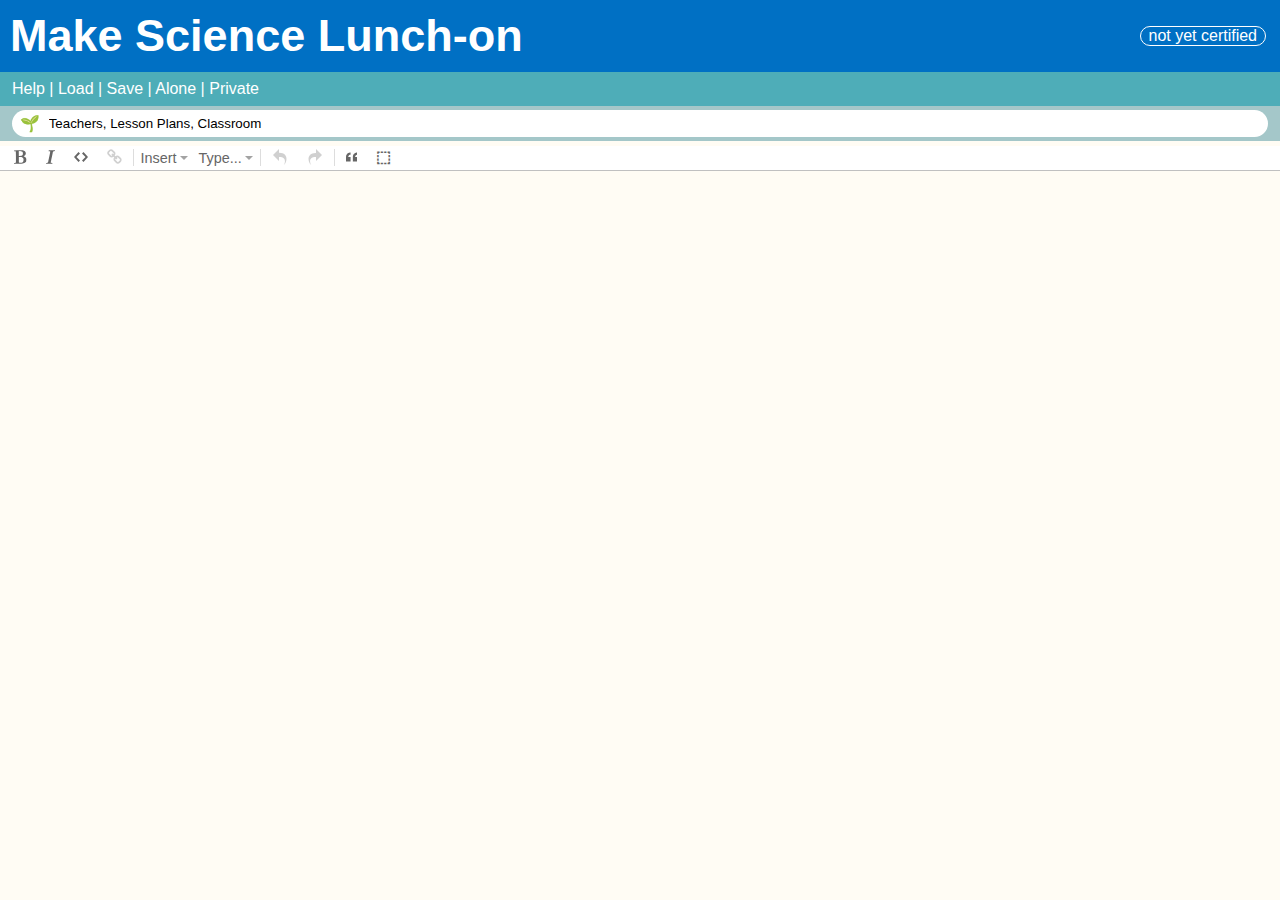
==== page.html @ 37758d6f "implement correct saving" ====
<!doctype html>
<html class="no-js" lang="">

<head>
  <meta charset="utf-8">
  <title>Sustaincia</title>
  <meta name="description" content="Open Sustainable Platform for Everyone">
  <meta name="viewport" content="width=device-width, initial-scale=1">

  	<script>function $(i){return document.getElementById(i)}</script>

	<script type="text/javascript" src="./y-prosemirror/prosemirror.js" async></script>
	<link rel=stylesheet href="./y-prosemirror/prosemirror.css" async defer>

  <link rel="manifest" href="site.webmanifest">
  <link rel="apple-touch-icon" href="icon.png">
  <!-- Place favicon.ico in the root directory -->

  <link rel="stylesheet" href="css/normalize.css">
  <link rel="stylesheet" href="css/main.css">

  <meta name="theme-color" content="#fafafa">
</head>

<body style="background:#FFFCF4;font-family:Arial;margin:0;">
  <!--[if IE]>
    <p class="browserupgrade">You are using an <strong>outdated</strong> browser. Please <a href="https://browsehappy.com/">upgrade your browser</a> to improve your experience and security.</p>
  <![endif]-->

	<style>
		h1 { margin:0;font-size: 5vh; }
		.buttons { border:1px solid white;border-radius:2em;padding:0 0.5em;margin:0.25em; }
	</style>

	<!-- header -->
	<div style="background:#0070c4;color:white;padding:10px;display:flex;flex-direction:row;align-items:center;justify-content:space-between;">

		<h1 id="title">Make Science Lunch-on</h1>
		<div>
			<div class="buttons">not yet certified</div>
		</div>

		<!--<img src='sustaincia.svg' alt="Sustaincia" style="width:64px;height:64px;"></img>-->

	</div>

	<div id="content" style="display:none;">Open Science Platform for Everyone</div>

	<script>
		// a way to save the file
		var content = document.getElementById( "content" )	
		var filename = $( "title" ).textContent + ".txt"

		function loadText( file ){
			var read=new FileReader();
			read.onload=(d)=>{
				window.prosemirror.prosemirrorView.destroy()
				$( "editor" ).parentNode.remove()
				window.prosemirror.provider.destroy()
				window.prosemirror.ydoc.destroy()

				$("content").innerHTML=d.target.result 
				filename=file.name

				window.prosemirror.load( $("content") )
			};
			read.readAsText( file );
		}

		function saveText(){
			$( "content" ).appendChild( window.prosemirror.save() )
			windowURL = window.webkitURL || window.URL;
			savelink = document.createElement( 'a' );
			savelink.download=filename;
			savelink.href = windowURL.createObjectURL( new Blob( [ $( "content" ).innerHTML ] , { type: 'text/plain' } ) );
			savelink.style.display = "none";
			document.body.appendChild( savelink );
			savelink.click();
		}
	</script>

	<!-- banner -->
	<div style="background:#4eadb8;color:white;padding:0.5em 12px;">

		<span> Help </span>

		|<span onclick='$( "load" ).click()'> Load </span>
		<input type="file" id="load" accept=".txt" style="display:none" onchange='loadText( this.files[0] )'/>

		|<span onclick='$( "save" ).click()'> Save </span>
		<input type="button" id="save" style="display:none" onclick='saveText()'/>

		|<span> Alone </span>
		|<span> Private </span>
		  <button type="button" class="y-connect-btn" style="display:none;">Disconnect</button>
	</div>

	<!-- Need -->
	<div style="background:#a4c7c9;padding:0.25em 12px;display:flex;">
		<label style="background:white;border-radius:2em;padding:0.25em 0.5em;display:flex;flex-grow:1;">🌱 
			<input style="border:0;flex-grow:1;margin:0 0.5em;font-family:Arial;" placeholder="enter whatever you need or help with here ..." value="Teachers, Lesson Plans, Classroom"></input>
		</label>
	</div>

    <!-- PROSEMIRROR -->
    <style>
      placeholder {
        display: inline;
        border: 1px solid #ccc;
        color: #ccc;
      }
      placeholder:after {
        content: "☁";
        font-size: 200%;
        line-height: 0.1;
        font-weight: bold;
      }
      .ProseMirror img { max-width: 100px }
      /* this is a rough fix for the first cursor position when the first paragraph is empty */
      .ProseMirror > .ProseMirror-yjs-cursor:first-child {
        margin-top: 16px;
      }
      .ProseMirror p:first-child, .ProseMirror h1:first-child, .ProseMirror h2:first-child, .ProseMirror h3:first-child, .ProseMirror h4:first-child, .ProseMirror h5:first-child, .ProseMirror h6:first-child {
        margin-top: 16px
      }
      .ProseMirror-yjs-cursor {
        position: absolute;
        border-left: black;
        border-left-style: solid;
        border-left-width: 2px;
        border-color: orange;
        height: 1em;
        word-break: normal;
        pointer-events: none;
      }
      .ProseMirror-yjs-cursor > div {
        position: relative;
        top: -1.05em;
        font-size: 13px;
        background-color: rgb(250, 129, 0);
        font-family: serif;
        font-style: normal;
        font-weight: normal;
        line-height: normal;
        user-select: none;
        color: white;
        padding-left: 2px;
        padding-right: 2px;
      }
      [ychange_state] {
        position: relative;
      }
      [ychange_state]:hover::before {
        content: attr(ychange_user);
        background-color: #fa8100;
        position: absolute;
        top: -14px;
        right: 0;
        font-size: 12px;
        padding: 0 2px;
        border-radius: 3px 3px 0 0;
        color: #fdfdfe;
        user-select: none;
        word-break: normal;
      }
      *[ychange_state='added'] {
        background-color: #fa810069;
      }
      ychange[ychange_state='removed'] {
        color: rgb(250, 129, 0);
        text-decoration: line-through;
      }
      *:not(ychange)[ychange_state='removed'] {
        background-color: #ff9494c9;
        text-decoration: line-through;
      }
      img[ychange_state='removed'] {
        padding: 2px;
      }
    </style>
	<!-- END OF PROSEMIRROR -->

</body></html>
---- y-prosemirror/prosemirror.css ----
.ProseMirror {
  position: relative;
}

.ProseMirror {
  word-wrap: break-word;
  white-space: pre-wrap;
  -webkit-font-variant-ligatures: none;
  font-variant-ligatures: none;
}

.ProseMirror pre {
  white-space: pre-wrap;
}

.ProseMirror li {
  position: relative;
}

.ProseMirror-hideselection *::selection { background: transparent; }
.ProseMirror-hideselection *::-moz-selection { background: transparent; }
.ProseMirror-hideselection { caret-color: transparent; }

.ProseMirror-selectednode {
  outline: 2px solid #8cf;
}

/* Make sure li selections wrap around markers */

li.ProseMirror-selectednode {
  outline: none;
}

li.ProseMirror-selectednode:after {
  content: "";
  position: absolute;
  left: -32px;
  right: -2px; top: -2px; bottom: -2px;
  border: 2px solid #8cf;
  pointer-events: none;
}
.ProseMirror-textblock-dropdown {
  min-width: 3em;
}

.ProseMirror-menu {
  margin: 0 -4px;
  line-height: 1;
}

.ProseMirror-tooltip .ProseMirror-menu {
  width: -webkit-fit-content;
  width: fit-content;
  white-space: pre;
}

.ProseMirror-menuitem {
  margin-right: 3px;
  display: inline-block;
}

.ProseMirror-menuseparator {
  border-right: 1px solid #ddd;
  margin-right: 3px;
}

.ProseMirror-menu-dropdown, .ProseMirror-menu-dropdown-menu {
  font-size: 90%;
  white-space: nowrap;
}

.ProseMirror-menu-dropdown {
  vertical-align: 1px;
  cursor: pointer;
  position: relative;
  padding-right: 15px;
}

.ProseMirror-menu-dropdown-wrap {
  padding: 1px 0 1px 4px;
  display: inline-block;
  position: relative;
}

.ProseMirror-menu-dropdown:after {
  content: "";
  border-left: 4px solid transparent;
  border-right: 4px solid transparent;
  border-top: 4px solid currentColor;
  opacity: .6;
  position: absolute;
  right: 4px;
  top: calc(50% - 2px);
}

.ProseMirror-menu-dropdown-menu, .ProseMirror-menu-submenu {
  position: absolute;
  background: white;
  color: #666;
  border: 1px solid #aaa;
  padding: 2px;
}

.ProseMirror-menu-dropdown-menu {
  z-index: 15;
  min-width: 6em;
}

.ProseMirror-menu-dropdown-item {
  cursor: pointer;
  padding: 2px 8px 2px 4px;
}

.ProseMirror-menu-dropdown-item:hover {
  background: #f2f2f2;
}

.ProseMirror-menu-submenu-wrap {
  position: relative;
  margin-right: -4px;
}

.ProseMirror-menu-submenu-label:after {
  content: "";
  border-top: 4px solid transparent;
  border-bottom: 4px solid transparent;
  border-left: 4px solid currentColor;
  opacity: .6;
  position: absolute;
  right: 4px;
  top: calc(50% - 4px);
}

.ProseMirror-menu-submenu {
  display: none;
  min-width: 4em;
  left: 100%;
  top: -3px;
}

.ProseMirror-menu-active {
  background: #eee;
  border-radius: 4px;
}

.ProseMirror-menu-active {
  background: #eee;
  border-radius: 4px;
}

.ProseMirror-menu-disabled {
  opacity: .3;
}

.ProseMirror-menu-submenu-wrap:hover .ProseMirror-menu-submenu, .ProseMirror-menu-submenu-wrap-active .ProseMirror-menu-submenu {
  display: block;
}

.ProseMirror-menubar {
  border-top-left-radius: inherit;
  border-top-right-radius: inherit;
  position: relative;
  min-height: 1em;
  color: #666;
  padding: 1px 6px;
  top: 0; left: 0; right: 0;
  border-bottom: 1px solid silver;
  background: white;
  z-index: 10;
  -moz-box-sizing: border-box;
  box-sizing: border-box;
  overflow: visible;
}

.ProseMirror-icon {
  display: inline-block;
  line-height: .8;
  vertical-align: -2px; /* Compensate for padding */
  padding: 2px 8px;
  cursor: pointer;
}

.ProseMirror-menu-disabled.ProseMirror-icon {
  cursor: default;
}

.ProseMirror-icon svg {
  fill: currentColor;
  height: 1em;
}

.ProseMirror-icon span {
  vertical-align: text-top;
}
.ProseMirror-gapcursor {
  display: none;
  pointer-events: none;
  position: absolute;
}

.ProseMirror-gapcursor:after {
  content: "";
  display: block;
  position: absolute;
  top: -2px;
  width: 20px;
  border-top: 1px solid black;
  animation: ProseMirror-cursor-blink 1.1s steps(2, start) infinite;
}

@keyframes ProseMirror-cursor-blink {
  to {
    visibility: hidden;
  }
}

.ProseMirror-focused .ProseMirror-gapcursor {
  display: block;
}
/* Add space around the hr to make clicking it easier */

.ProseMirror-example-setup-style hr {
  padding: 2px 10px;
  border: none;
  margin: 1em 0;
}

.ProseMirror-example-setup-style hr:after {
  content: "";
  display: block;
  height: 1px;
  background-color: silver;
  line-height: 2px;
}

.ProseMirror ul, .ProseMirror ol {
  padding-left: 30px;
}

.ProseMirror blockquote {
  padding-left: 1em;
  border-left: 3px solid #eee;
  margin-left: 0; margin-right: 0;
}

.ProseMirror-example-setup-style img {
  cursor: default;
}

.ProseMirror-prompt {
  background: white;
  padding: 5px 10px 5px 15px;
  border: 1px solid silver;
  position: fixed;
  border-radius: 3px;
  z-index: 11;
  box-shadow: -.5px 2px 5px rgba(0, 0, 0, .2);
}

.ProseMirror-prompt h5 {
  margin: 0;
  font-weight: normal;
  font-size: 100%;
  color: #444;
}

.ProseMirror-prompt input[type="text"],
.ProseMirror-prompt textarea {
  background: #eee;
  border: none;
  outline: none;
}

.ProseMirror-prompt input[type="text"] {
  padding: 0 4px;
}

.ProseMirror-prompt-close {
  position: absolute;
  left: 2px; top: 1px;
  color: #666;
  border: none; background: transparent; padding: 0;
}

.ProseMirror-prompt-close:after {
  content: "✕";
  font-size: 12px;
}

.ProseMirror-invalid {
  background: #ffc;
  border: 1px solid #cc7;
  border-radius: 4px;
  padding: 5px 10px;
  position: absolute;
  min-width: 10em;
}

.ProseMirror-prompt-buttons {
  margin-top: 5px;
  display: none;
}
#editor, .editor {
  /*background: white;
  border-radius: 4px;
  border: 2px solid rgba(0, 0, 0, 0.2);
  */
  color: black;
  background-clip: padding-box;
  padding: 5px 0;
  margin-bottom: 23px;
}

.ProseMirror p:first-child,
.ProseMirror h1:first-child,
.ProseMirror h2:first-child,
.ProseMirror h3:first-child,
.ProseMirror h4:first-child,
.ProseMirror h5:first-child,
.ProseMirror h6:first-child {
  margin-top: 10px;
}

.ProseMirror {
  padding: 4px 8px 4px 14px;
  line-height: 1.2;
  outline: none;
}

.ProseMirror p { margin-bottom: 1em }
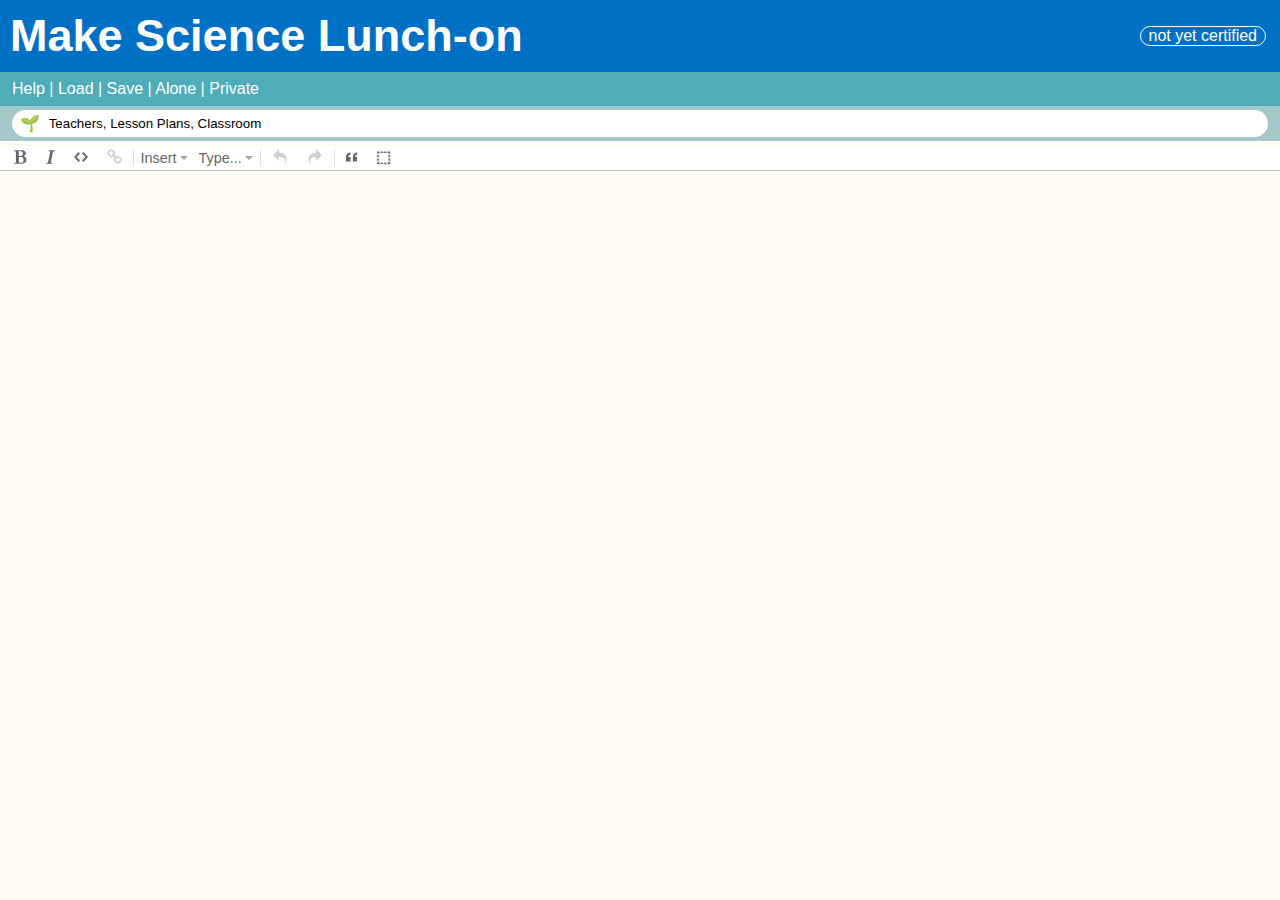
==== commit 034361be: "fix bug with content saving" ====
--- a/page.html
+++ b/page.html
@@ -68,6 +68,7 @@
 		}
 
 		function saveText(){
+			$( "content" ).innerHTML = ""
 			$( "content" ).appendChild( window.prosemirror.save() )
 			windowURL = window.webkitURL || window.URL;
 			savelink = document.createElement( 'a' );
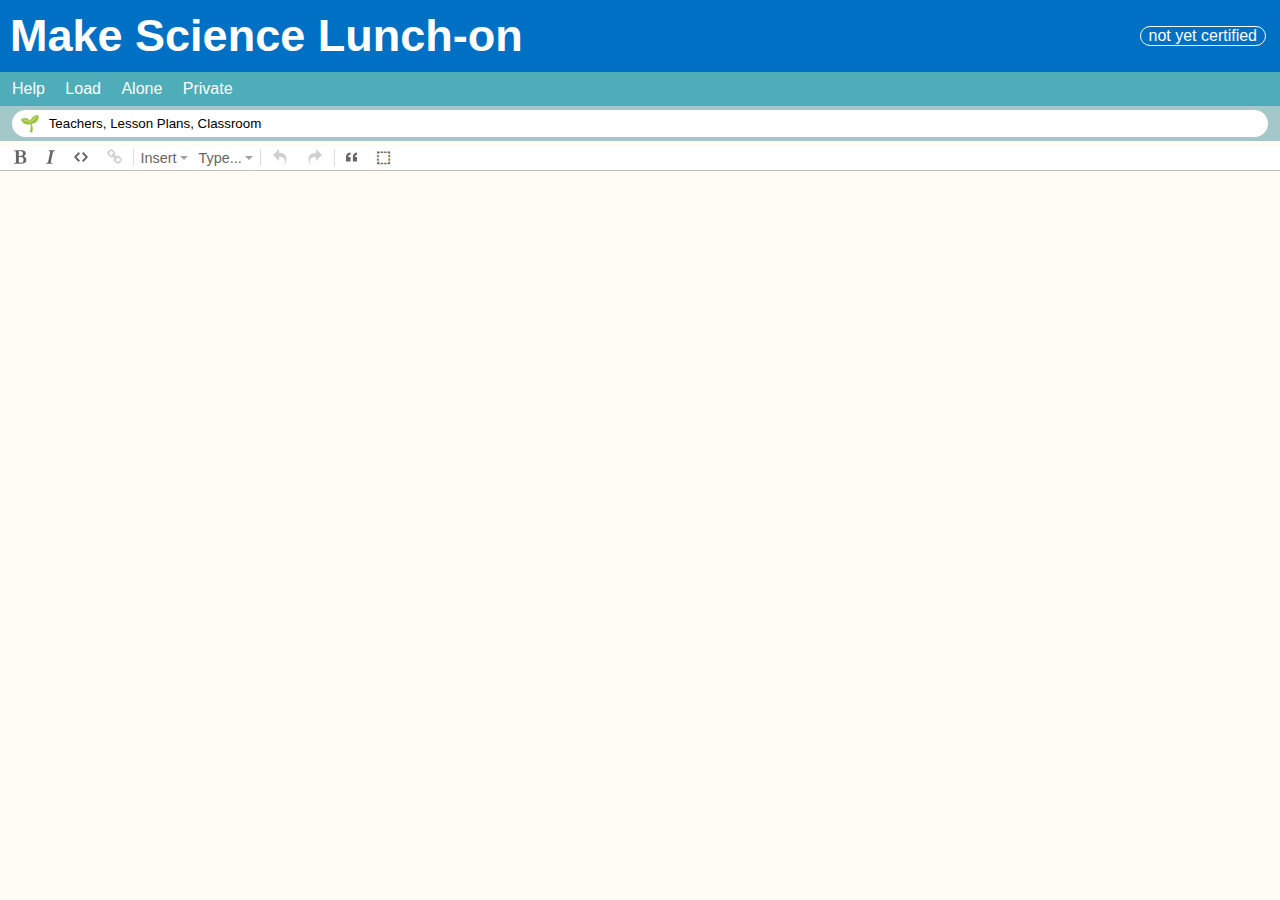
==== commit 1a3c51fc: "load save toggle" ====
--- a/page.html
+++ b/page.html
@@ -30,6 +30,7 @@
 	<style>
 		h1 { margin:0;font-size: 5vh; }
 		.buttons { border:1px solid white;border-radius:2em;padding:0 0.5em;margin:0.25em; }
+		.actions > span { margin-right:1em;cursor:pointer; }
 	</style>
 
 	<!-- header -->
@@ -44,10 +45,10 @@
 
 	</div>
 
-	<div id="content" style="display:none;">Open Science Platform for Everyone</div>
+	<div id="content" style="display:none;">Beneficial Sustainability for Everyone</div>
 
 	<script>
-		// a way to save the file
+		// Load and Save
 		var content = document.getElementById( "content" )	
 		var filename = $( "title" ).textContent + ".txt"
 
@@ -64,7 +65,10 @@
 
 				window.prosemirror.load( $("content") )
 			};
-			read.readAsText( file );
+
+			$( "load-" ).style.display = "none"
+			$( "save-" ).style.display = ""
+			read.readAsText( file )
 		}
 
 		function saveText(){
@@ -80,25 +84,26 @@
 		}
 	</script>
 
-	<!-- banner -->
-	<div style="background:#4eadb8;color:white;padding:0.5em 12px;">
+	<!-- actions -->
+	<div class="actions" style="background:#4eadb8;color:white;padding:0.5em 12px;">
 
 		<span> Help </span>
 
-		|<span onclick='$( "load" ).click()'> Load </span>
+		<span id="load-" onclick='$( "load" ).click()'> Load </span>
 		<input type="file" id="load" accept=".txt" style="display:none" onchange='loadText( this.files[0] )'/>
 
-		|<span onclick='$( "save" ).click()'> Save </span>
+		<span id="save-" onclick='$( "save" ).click()' style="display:none;"> Save </span>
 		<input type="button" id="save" style="display:none" onclick='saveText()'/>
 
-		|<span> Alone </span>
-		|<span> Private </span>
+		<span> Alone </span>
 		  <button type="button" class="y-connect-btn" style="display:none;">Disconnect</button>
+
+		<span> Private </span>
 	</div>
 
 	<!-- Need -->
 	<div style="background:#a4c7c9;padding:0.25em 12px;display:flex;">
-		<label style="background:white;border-radius:2em;padding:0.25em 0.5em;display:flex;flex-grow:1;">🌱 
+		<label alt="hello" style="background:white;border-radius:2em;padding:0.25em 0.5em;display:flex;flex-grow:1;">🌱 
 			<input style="border:0;flex-grow:1;margin:0 0.5em;font-family:Arial;" placeholder="enter whatever you need or help with here ..." value="Teachers, Lesson Plans, Classroom"></input>
 		</label>
 	</div>
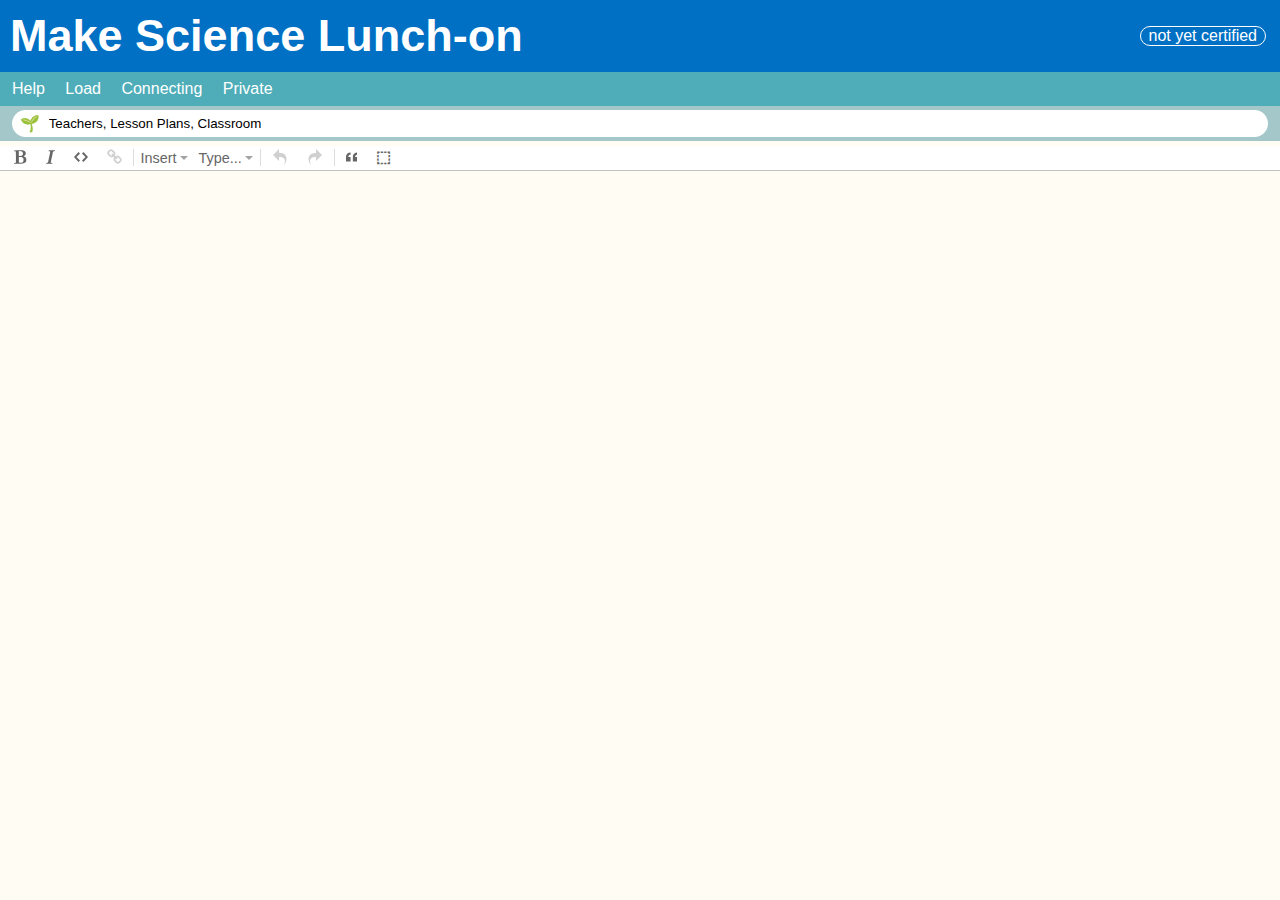
==== commit 1fcbf658: "correct connection status" ====
--- a/page.html
+++ b/page.html
@@ -22,7 +22,7 @@
   <meta name="theme-color" content="#fafafa">
 </head>
 
-<body style="background:#FFFCF4;font-family:Arial;margin:0;">
+<body style="background:#FFFCF4;font-family:Arial;margin:0;display:flex;flex-direction:column;height:100vh;">
   <!--[if IE]>
     <p class="browserupgrade">You are using an <strong>outdated</strong> browser. Please <a href="https://browsehappy.com/">upgrade your browser</a> to improve your experience and security.</p>
   <![endif]-->
@@ -31,6 +31,7 @@
 		h1 { margin:0;font-size: 5vh; }
 		.buttons { border:1px solid white;border-radius:2em;padding:0 0.5em;margin:0.25em; }
 		.actions > span { margin-right:1em;cursor:pointer; }
+		.notselect { -webkit-user-select: none;-moz-user-select: none;-ms-user-select: none;user-select: none; }
 	</style>
 
 	<!-- header -->
@@ -40,8 +41,6 @@
 		<div>
 			<div class="buttons">not yet certified</div>
 		</div>
-
-		<!--<img src='sustaincia.svg' alt="Sustaincia" style="width:64px;height:64px;"></img>-->
 
 	</div>
 
@@ -85,7 +84,7 @@
 	</script>
 
 	<!-- actions -->
-	<div class="actions" style="background:#4eadb8;color:white;padding:0.5em 12px;">
+	<div class="actions notselect" style="background:#4eadb8;color:white;padding:0.5em 12px;">
 
 		<span> Help </span>
 
@@ -95,8 +94,7 @@
 		<span id="save-" onclick='$( "save" ).click()' style="display:none;"> Save </span>
 		<input type="button" id="save" style="display:none" onclick='saveText()'/>
 
-		<span> Alone </span>
-		  <button type="button" class="y-connect-btn" style="display:none;">Disconnect</button>
+		<span id="link-" class="y-connect-btn"> Connecting </span>
 
 		<span> Private </span>
 	</div>
@@ -110,6 +108,8 @@
 
     <!-- PROSEMIRROR -->
     <style>
+      .ProseMirror { color: #141935; }
+
       placeholder {
         display: inline;
         border: 1px solid #ccc;
--- a/y-prosemirror/prosemirror.css
+++ b/y-prosemirror/prosemirror.css
@@ -1,5 +1,6 @@
 .ProseMirror {
   position: relative;
+  flex-grow: 1;
 }
 
 .ProseMirror {
@@ -305,10 +306,23 @@
   border-radius: 4px;
   border: 2px solid rgba(0, 0, 0, 0.2);
   */
+  display: flex;
+  flex-grow: 1;
   color: black;
   background-clip: padding-box;
   padding: 5px 0;
   margin-bottom: 23px;
+}
+
+.ProseMirror-container {
+  display: flex;
+  flex-grow: 1;
+}
+
+.ProseMirror-menubar-wrapper {
+  display: flex;
+  flex-grow: 1;
+  flex-direction: column;
 }
 
 .ProseMirror p:first-child,
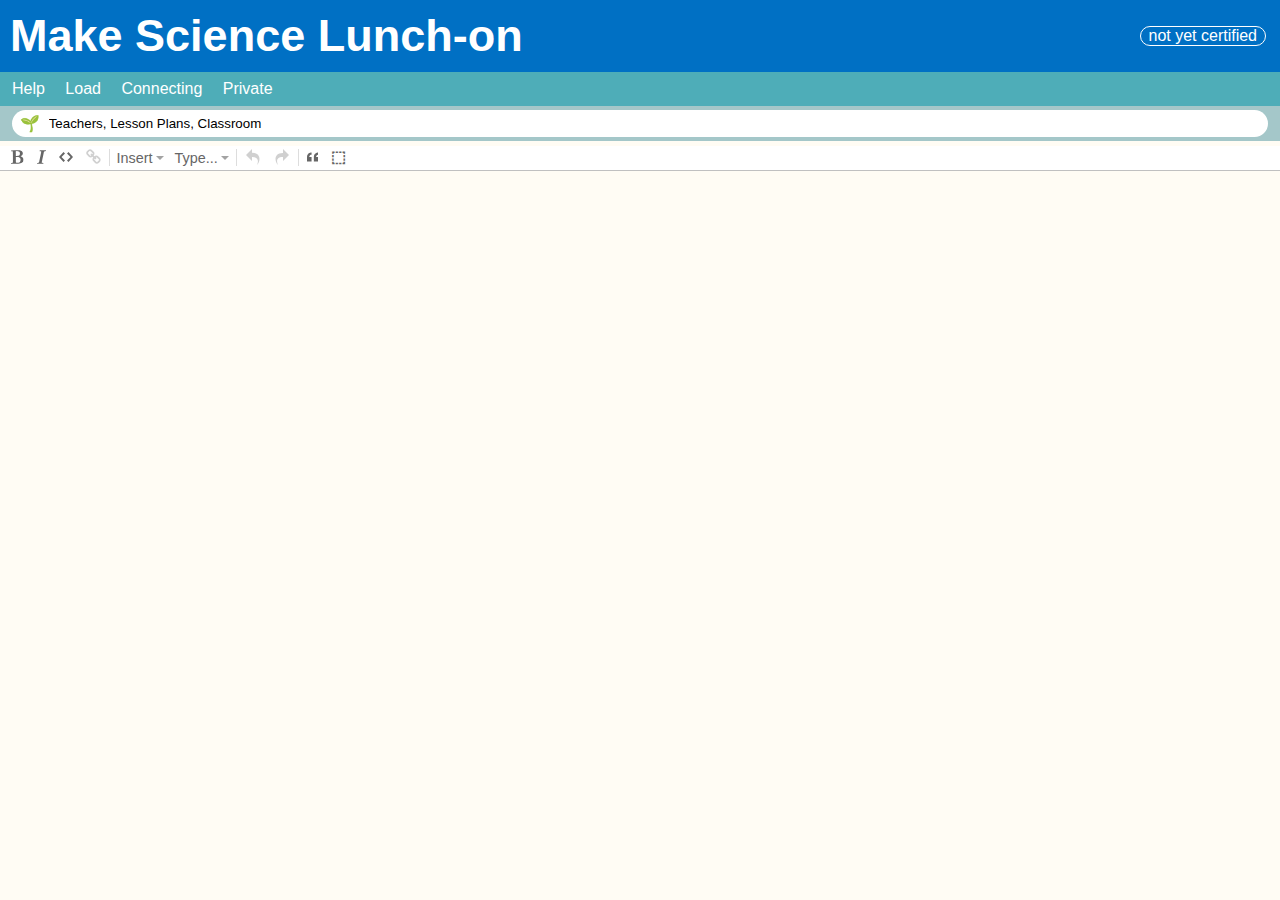
==== commit b38e60c2: "allow large img and make doc icon smaller" ====
--- a/page.html
+++ b/page.html
@@ -121,7 +121,10 @@
         line-height: 0.1;
         font-weight: bold;
       }
-      .ProseMirror img { max-width: 100px }
+      .ProseMirror img { 
+      	max-width: calc( 100% - 15px );
+      	/* max-height: 40vh; */
+	}
       /* this is a rough fix for the first cursor position when the first paragraph is empty */
       .ProseMirror > .ProseMirror-yjs-cursor:first-child {
         margin-top: 16px;
--- a/y-prosemirror/prosemirror.css
+++ b/y-prosemirror/prosemirror.css
@@ -177,7 +177,7 @@
   display: inline-block;
   line-height: .8;
   vertical-align: -2px; /* Compensate for padding */
-  padding: 2px 8px;
+  padding: 2px 5px;
   cursor: pointer;
 }
 
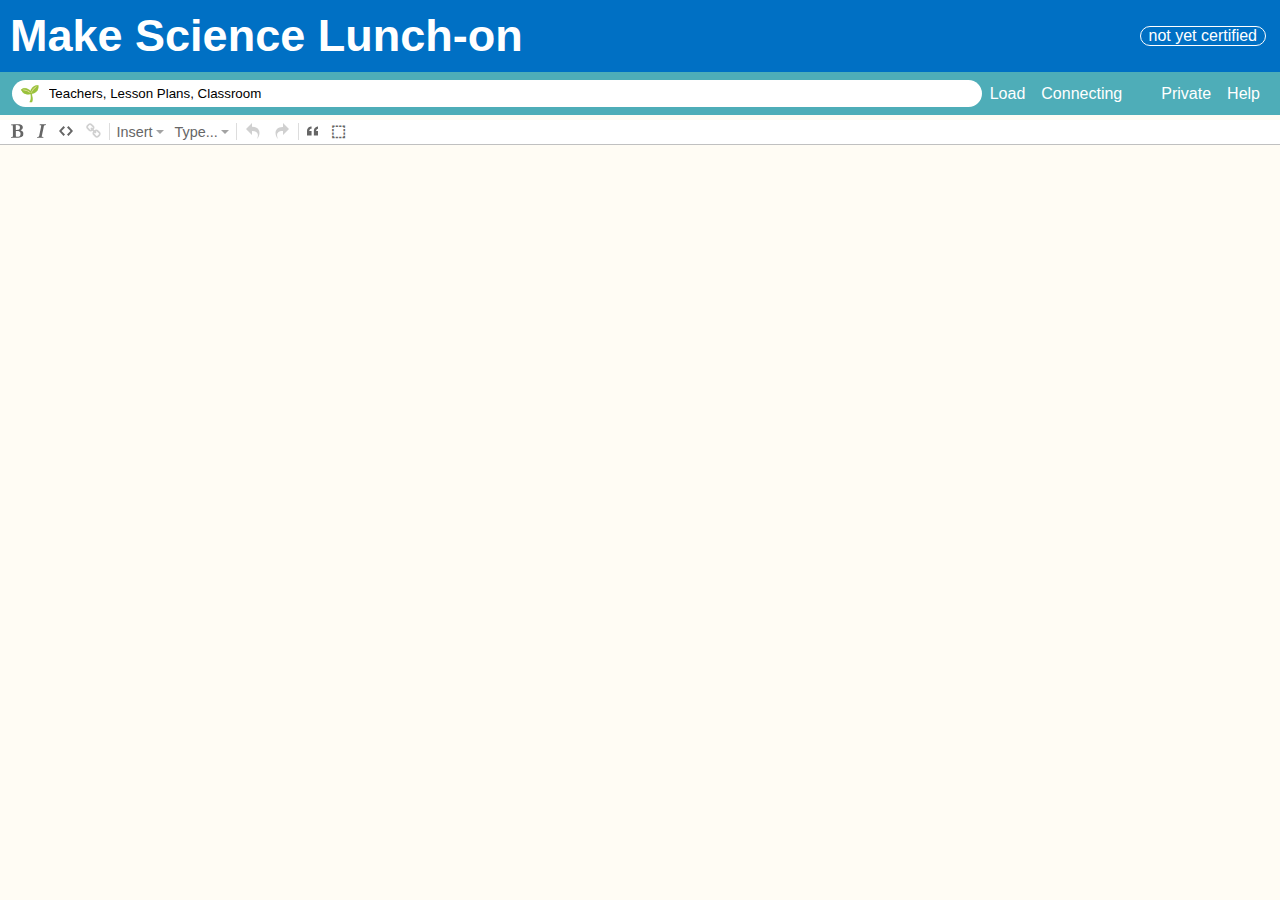
==== commit cc15292b: "fixed too many connectionBtn DOM update, reorganized actions" ====
--- a/page.html
+++ b/page.html
@@ -30,7 +30,7 @@
 	<style>
 		h1 { margin:0;font-size: 5vh; }
 		.buttons { border:1px solid white;border-radius:2em;padding:0 0.5em;margin:0.25em; }
-		.actions > span { margin-right:1em;cursor:pointer; }
+		.actions > span { margin:0.2em 0.5em;cursor:pointer; }
 		.notselect { -webkit-user-select: none;-moz-user-select: none;-ms-user-select: none;user-select: none; }
 	</style>
 
@@ -84,9 +84,11 @@
 	</script>
 
 	<!-- actions -->
-	<div class="actions notselect" style="background:#4eadb8;color:white;padding:0.5em 12px;">
-
-		<span> Help </span>
+	<div class="actions notselect" style="background:#4eadb8;color:white;padding:0.25em 12px;display:flex;align-items:center;flex-wrap:wrap;justify-content:space-between;flex-direction:row;">
+		<!-- Need -->
+		<label style="background:white;border-radius:2em;padding:0.25em 0.5em;margin:0.25em 0;display:flex;flex-grow:1;min-width:300px;">🌱 
+			<input style="border:0;flex-grow:1;margin:0 0.5em;font-family:Arial;" placeholder="enter whatever you need or help with here ..." value="Teachers, Lesson Plans, Classroom"></input>
+		</label>
 
 		<span id="load-" onclick='$( "load" ).click()'> Load </span>
 		<input type="file" id="load" accept=".txt" style="display:none" onchange='loadText( this.files[0] )'/>
@@ -94,16 +96,13 @@
 		<span id="save-" onclick='$( "save" ).click()' style="display:none;"> Save </span>
 		<input type="button" id="save" style="display:none" onclick='saveText()'/>
 
-		<span id="link-" class="y-connect-btn"> Connecting </span>
+		<span id="link-" class="y-connect-btn" style="min-width:6.5em;"> Connecting </span>
 
 		<span> Private </span>
-	</div>
 
-	<!-- Need -->
-	<div style="background:#a4c7c9;padding:0.25em 12px;display:flex;">
-		<label alt="hello" style="background:white;border-radius:2em;padding:0.25em 0.5em;display:flex;flex-grow:1;">🌱 
-			<input style="border:0;flex-grow:1;margin:0 0.5em;font-family:Arial;" placeholder="enter whatever you need or help with here ..." value="Teachers, Lesson Plans, Classroom"></input>
-		</label>
+		<span> Help </span>
+
+
 	</div>
 
     <!-- PROSEMIRROR -->
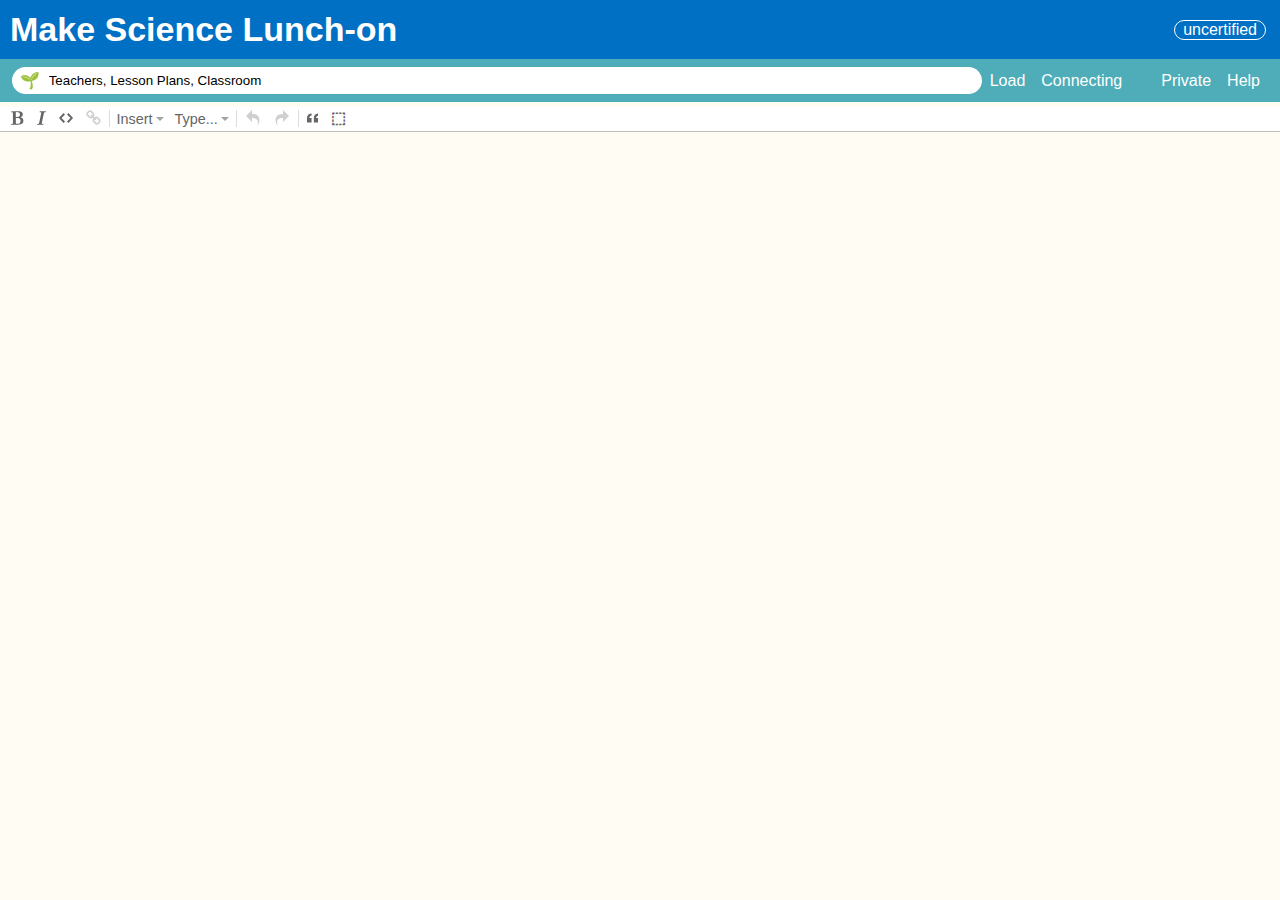
==== commit 073a67be: "fix H1 size" ====
--- a/page.html
+++ b/page.html
@@ -28,7 +28,7 @@
   <![endif]-->
 
 	<style>
-		h1 { margin:0;font-size: 5vh; }
+		h1 { margin:0;font-size: calc(1em + 2vh); }
 		.buttons { border:1px solid white;border-radius:2em;padding:0 0.5em;margin:0.25em; }
 		.actions > span { margin:0.2em 0.5em;cursor:pointer; }
 		.notselect { -webkit-user-select: none;-moz-user-select: none;-ms-user-select: none;user-select: none; }
@@ -39,7 +39,7 @@
 
 		<h1 id="title">Make Science Lunch-on</h1>
 		<div>
-			<div class="buttons">not yet certified</div>
+			<div class="buttons">uncertified</div>
 		</div>
 
 	</div>
